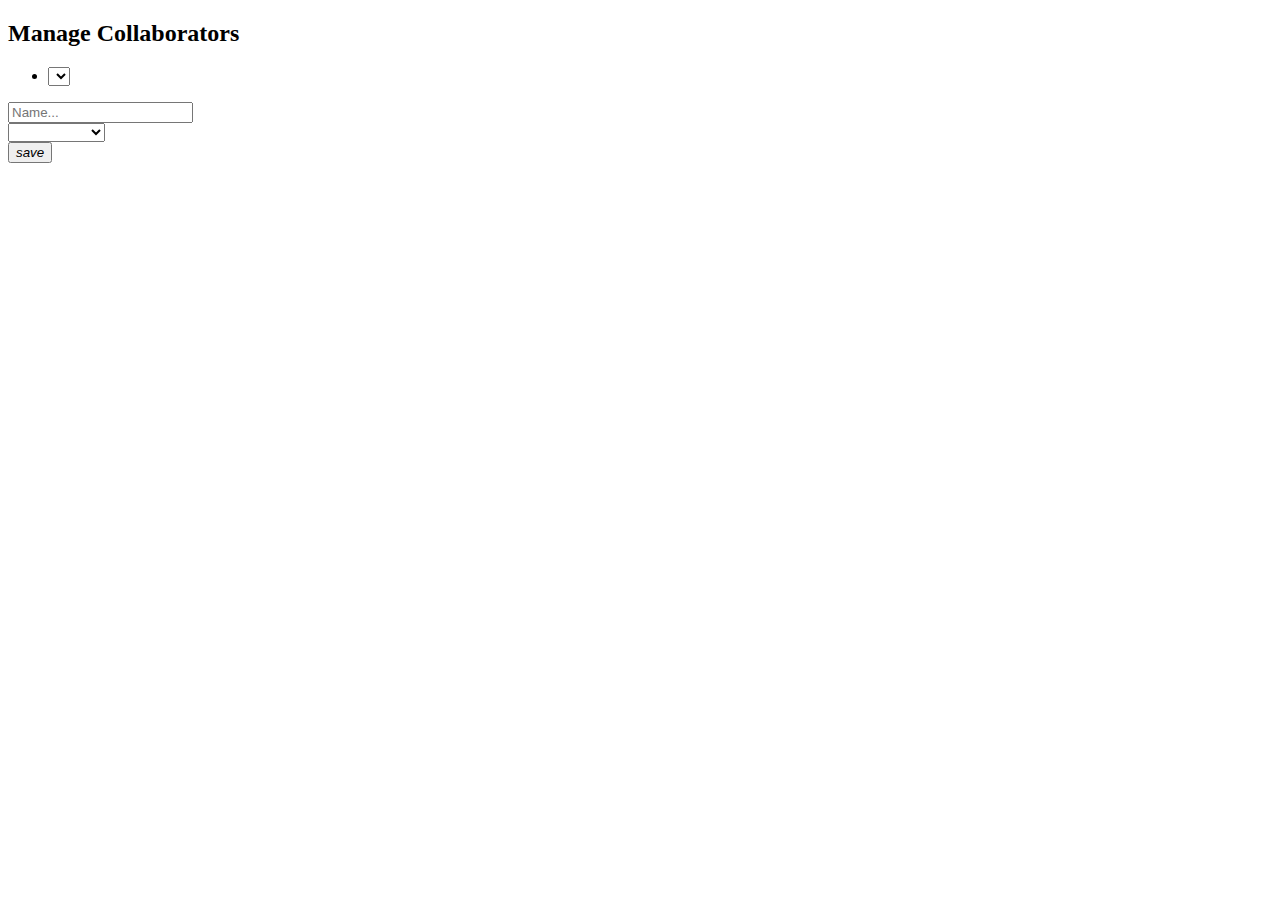
==== src/main/resources/templates/collaborator/index.html @ 4caa24cd "Implement Add and display collaborators" ====
<!DOCTYPE html>
<html lang="en" xmlns:th="http://www.thymeleaf.org">
<head th:replace="layout :: head"></head>

<body>
<header th:replace="layout :: header"></header>
<nav th:replace="layout :: nav"></nav>

<section>
    <div class="container wrapper">
        <form th:action="@{/collaborators}" method="post">
            <h2>Manage Collaborators</h2>
            <ul class="checkbox-list">
                <li th:each="coll : ${collaborators}">
                    <span class="primary" th:text="${coll.name}"></span>
                    <div class="custom-select">
                        <span class="dropdown-arrow"></span>
                        <select>
                            <option th:each="role : ${roles}" th:value="${role.id}" th:text="${role.name}"
                                    th:selected="${role.id} == ${coll.role.id}"></option>
                        </select>
                    </div>
                </li>
            </ul>
            <div class="actions add-new-collaborator" th:object="${collaboratorToSave}">
                <input th:field="*{id}" type="hidden"/>
                <input th:field="*{name}" type="text" placeholder="Name..."/>
                <div class="custom-select">
                    <span class="dropdown-arrow"></span>
                    <select th:field="*{role.id}">
                        <option value="" disabled="disabled">Select a role</option>
                        <option th:each="role : ${roles}" th:value="${role.id}" th:text="${role.name}"></option>
                    </select>
                </div>
                <button class="button button-add" type="submit"><i class="material-icons">save</i></button>
            </div>
        </form>
    </div>
</section>

</body>

</html>
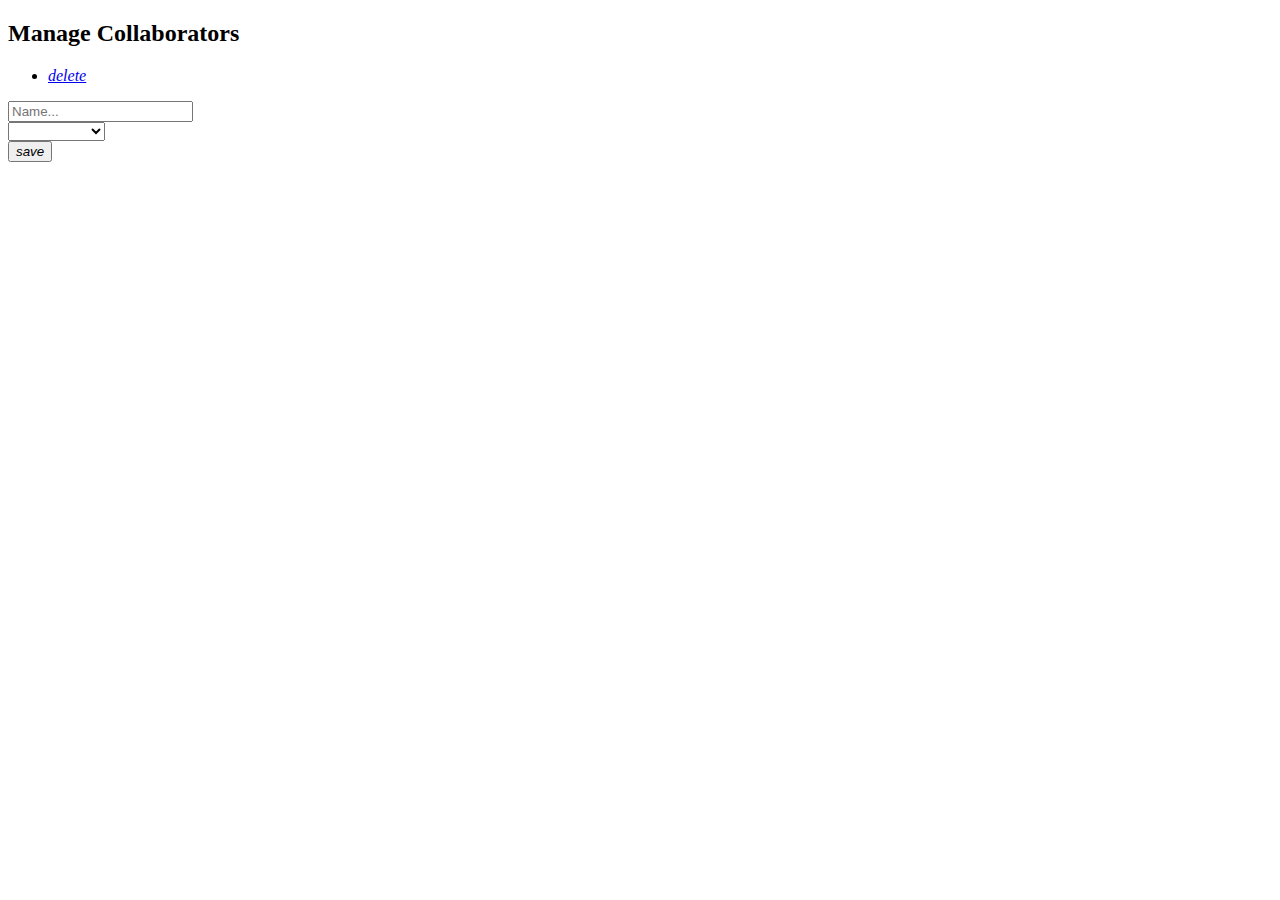
==== commit 1ee4320a: "Implement edit collaborators" ====
--- a/src/main/resources/templates/collaborator/index.html
+++ b/src/main/resources/templates/collaborator/index.html
@@ -11,15 +11,16 @@
         <form th:action="@{/collaborators}" method="post">
             <h2>Manage Collaborators</h2>
             <ul class="checkbox-list">
-                <li th:each="coll : ${collaborators}">
-                    <span class="primary" th:text="${coll.name}"></span>
-                    <div class="custom-select">
-                        <span class="dropdown-arrow"></span>
-                        <select>
-                            <option th:each="role : ${roles}" th:value="${role.id}" th:text="${role.name}"
-                                    th:selected="${role.id} == ${coll.role.id}"></option>
-                        </select>
+                <li class="collaborator-list" th:each="coll : ${collaborators}">
+                    <div class="collaborator">
+                        <a th:href="@{|/collaborators/${coll.id}|}">
+                            <span class="primary" th:text="${coll.name}"></span>
+                            <span class="secondary" th:text="${coll.role.name}"></span>
+                        </a>
                     </div>
+                    <a class="button button-delete" href="#">
+                        <i class="material-icons md-18">delete</i>
+                    </a>
                 </li>
             </ul>
             <div class="actions add-new-collaborator" th:object="${collaboratorToSave}">
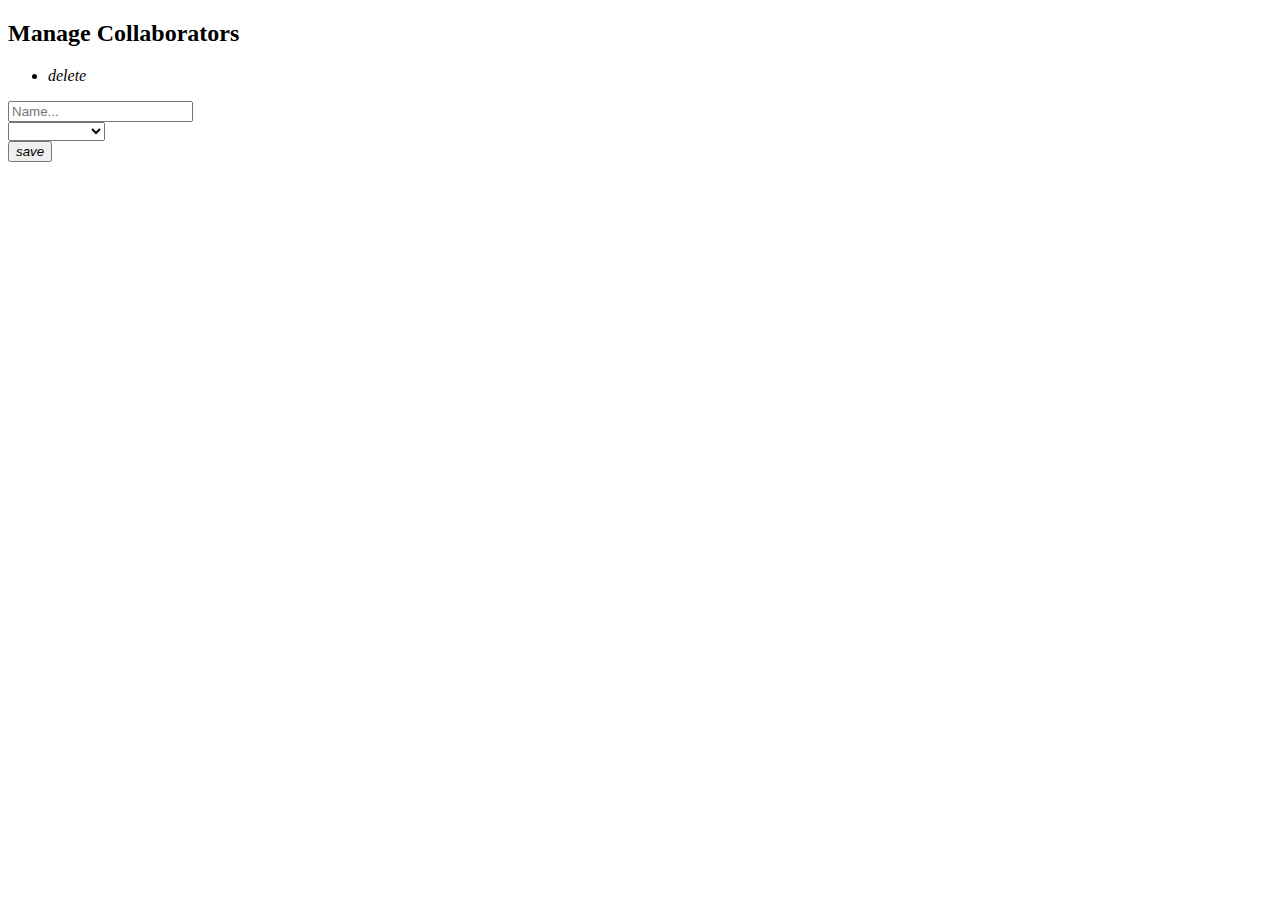
==== commit 32f2dbda: "Implement deleting collaborators" ====
--- a/src/main/resources/templates/collaborator/index.html
+++ b/src/main/resources/templates/collaborator/index.html
@@ -18,7 +18,7 @@
                             <span class="secondary" th:text="${coll.role.name}"></span>
                         </a>
                     </div>
-                    <a class="button button-delete" href="#">
+                    <a class="button button-delete" th:href="@{|collaborators/${coll.id}/delete|}">
                         <i class="material-icons md-18">delete</i>
                     </a>
                 </li>
